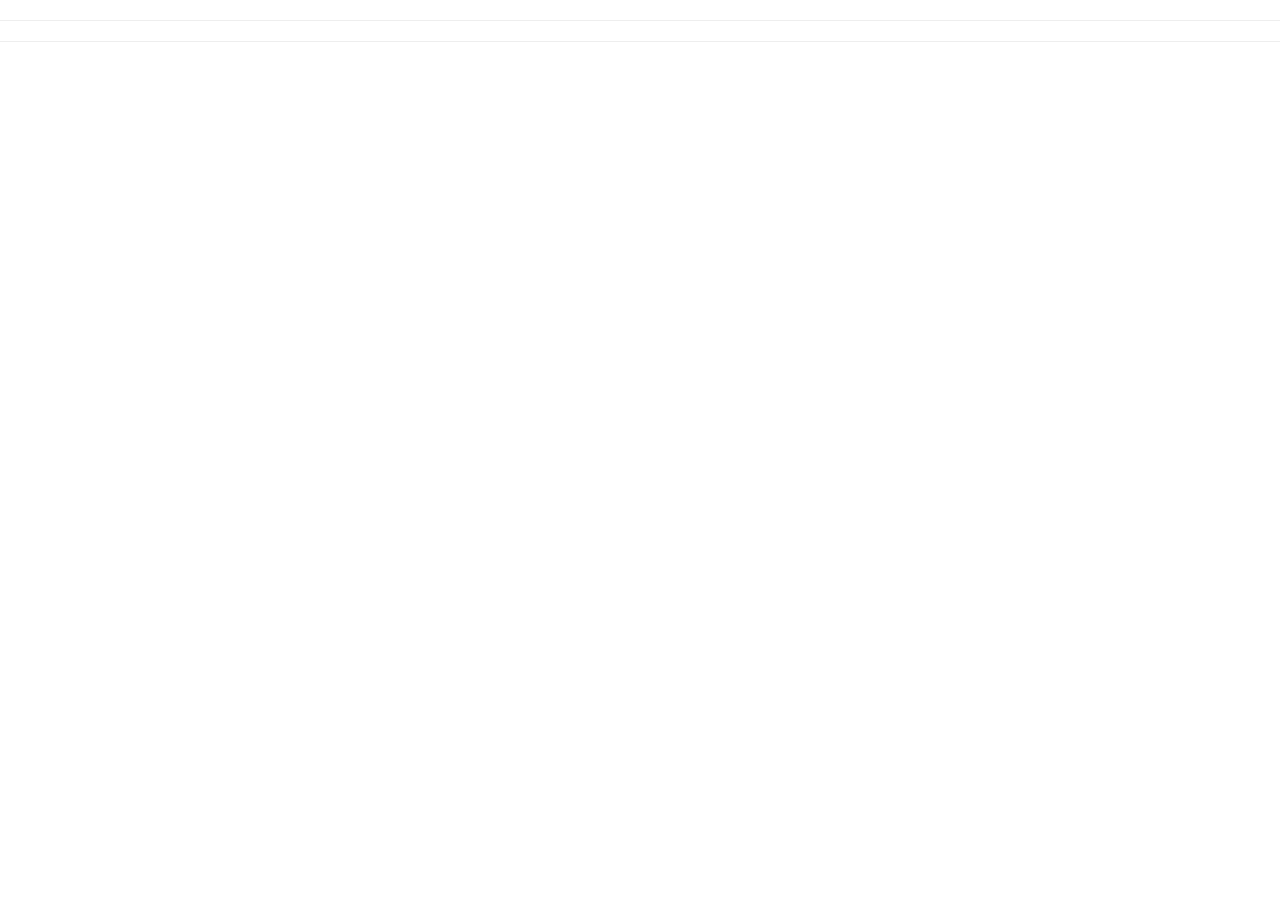
==== index.html @ 19092d5e "first commit" ====
<!DOCTYPE html>
<html>

<head>
  <link data-require="bootstrap-css@*" data-semver="3.3.6" rel="stylesheet" href="//maxcdn.bootstrapcdn.com/bootstrap/3.3.6/css/bootstrap.min.css" />
  <link rel="stylesheet" href="styles.css" />
</head>

<body ng-app="app">
  
  <temperature-monitor-directive></temperature-monitor-directive>
  
  <hr><hr>
  
  <footer-directive></footer-directive>
  
  <script data-require="angular.js@*" data-semver="1.5.8" src="https://code.angularjs.org/1.5.8/angular.js"></script>
  <script src="https://cdnjs.cloudflare.com/ajax/libs/angular-ui-bootstrap/2.0.1/ui-bootstrap-tpls.min.js"></script>
  <!-- Module -->
  <script src="app.js"></script>
  
  <!-- Directives -->
  <script src="temperatureMonitor.directive.js"></script>
  <script src="footer.directive.js"></script>
  
  <!-- Controllers -->
  <script src="temperatureMonitor.controller.js"></script>
  
  <!-- Services -->
  <script src="temperatureMonitor.service.js"></script>
</body>
</html>
---- styles.css ----
/* styles here */
.addInputError {
  color:red;
}

.progressBar {
  font-size:0.8em;
  color:black
}
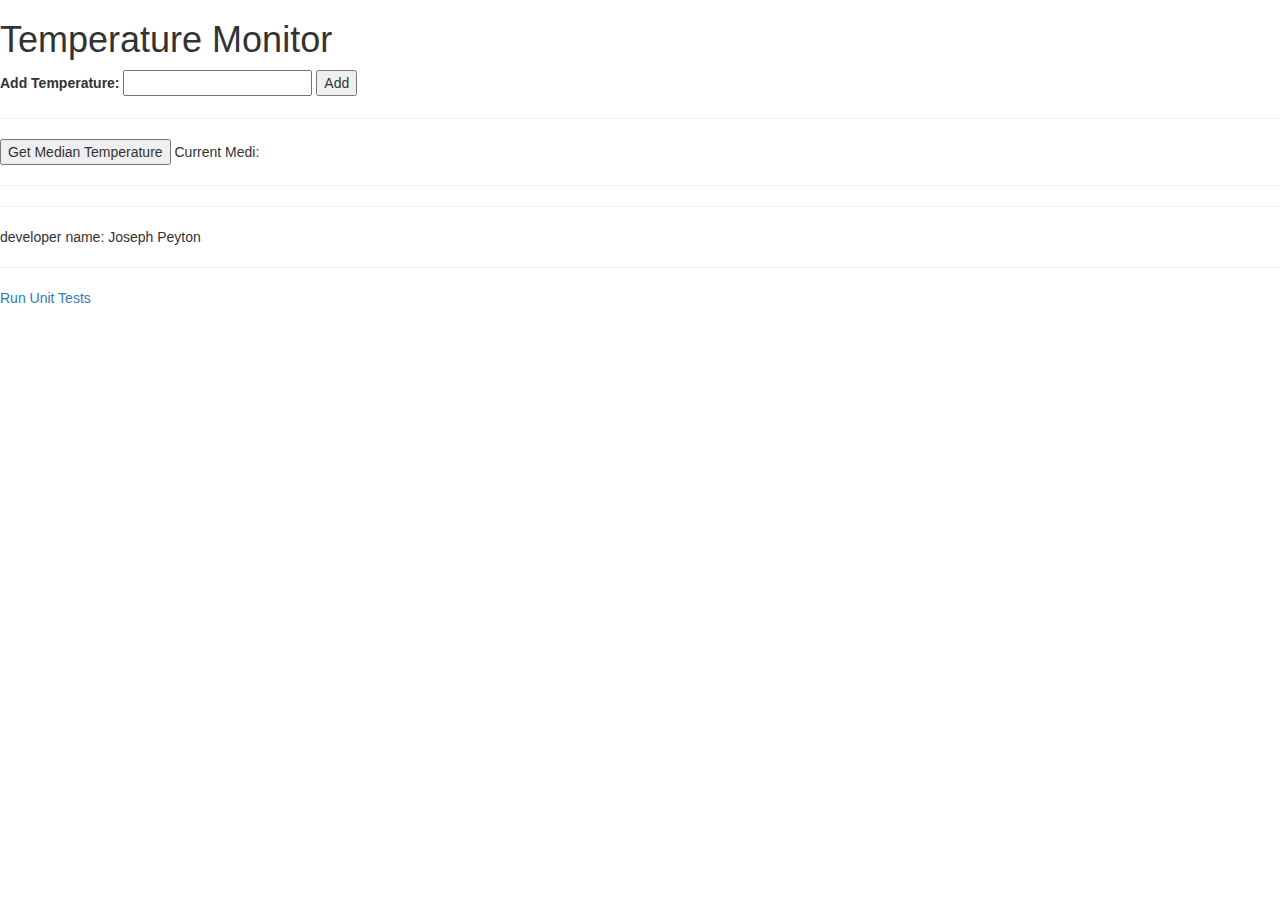
==== commit ada96095: "updated plunker files" ====
--- a/index.html
+++ b/index.html
@@ -1,32 +1,33 @@
 <!DOCTYPE html>
-<html>
+<html ng-app="app">
 
 <head>
   <link data-require="bootstrap-css@*" data-semver="3.3.6" rel="stylesheet" href="//maxcdn.bootstrapcdn.com/bootstrap/3.3.6/css/bootstrap.min.css" />
-  <link rel="stylesheet" href="styles.css" />
+  <link rel="stylesheet" href="style.css" />
 </head>
 
-<body ng-app="app">
-  
-  <temperature-monitor-directive></temperature-monitor-directive>
-  
-  <hr><hr>
-  
-  <footer-directive></footer-directive>
-  
+<body>
+  <h1>Temperature Monitor</h1>
+  <form>
+    <label for="temperature">Add Temperature:</label>
+    <input name="temperature" id="temperature">
+    <button>Add</button>
+  </form>
+  <hr />
+  <section>
+    <button>Get Median Temperature</button>
+    Current Medi:
+    <!-- display current media here-->
+  </section>
+  <hr/>
+  <hr/>
+  <p>developer name: Joseph Peyton</p>
+
+  <hr/>
+  <a href="jasmine-test-runner.html">Run Unit Tests</a>
   <script data-require="angular.js@*" data-semver="1.5.8" src="https://code.angularjs.org/1.5.8/angular.js"></script>
-  <script src="https://cdnjs.cloudflare.com/ajax/libs/angular-ui-bootstrap/2.0.1/ui-bootstrap-tpls.min.js"></script>
-  <!-- Module -->
   <script src="app.js"></script>
-  
-  <!-- Directives -->
-  <script src="temperatureMonitor.directive.js"></script>
-  <script src="footer.directive.js"></script>
-  
-  <!-- Controllers -->
-  <script src="temperatureMonitor.controller.js"></script>
-  
-  <!-- Services -->
-  <script src="temperatureMonitor.service.js"></script>
+  <script src="example.js"></script>
 </body>
+
 </html>